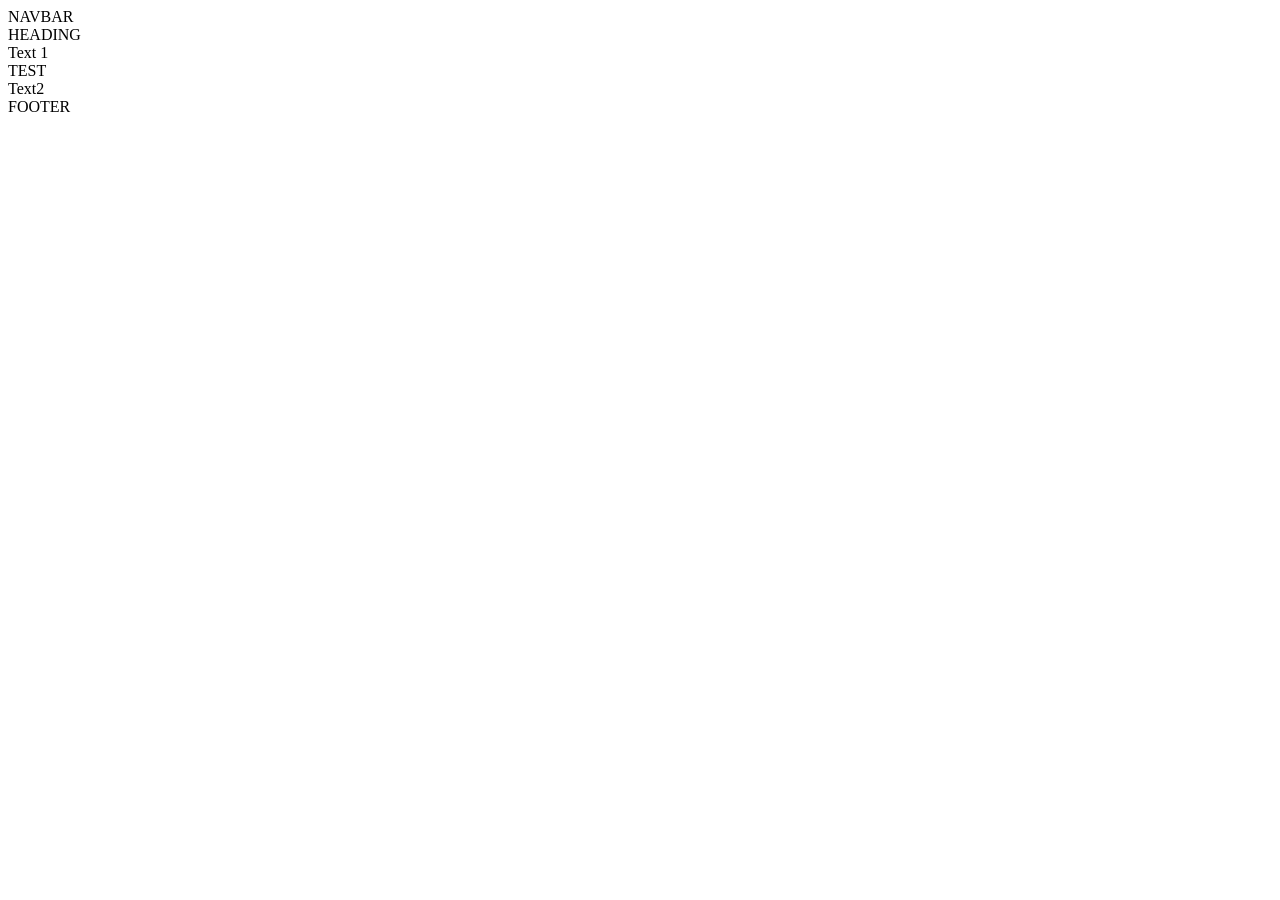
==== index.html @ 04185f2f "Create container" ====
<!DOCTYPE html>
<html lang="en">
<head>
    <meta charset="UTF-8">
    <meta name="viewport" content="width=device-width, initial-scale=1.0">
    <title>Drinking</title>
</head>
<body>
    <div class="container">
        <div class="navbar">NAVBAR</div>
        <div class="heading">HEADING</div>
        <div class="text_1">Text 1</div>
        <div class="test">TEST</div>
        <div class="text_2">Text2</div>
        <div class="footer">FOOTER</div>
    </div>
</body>
</html>
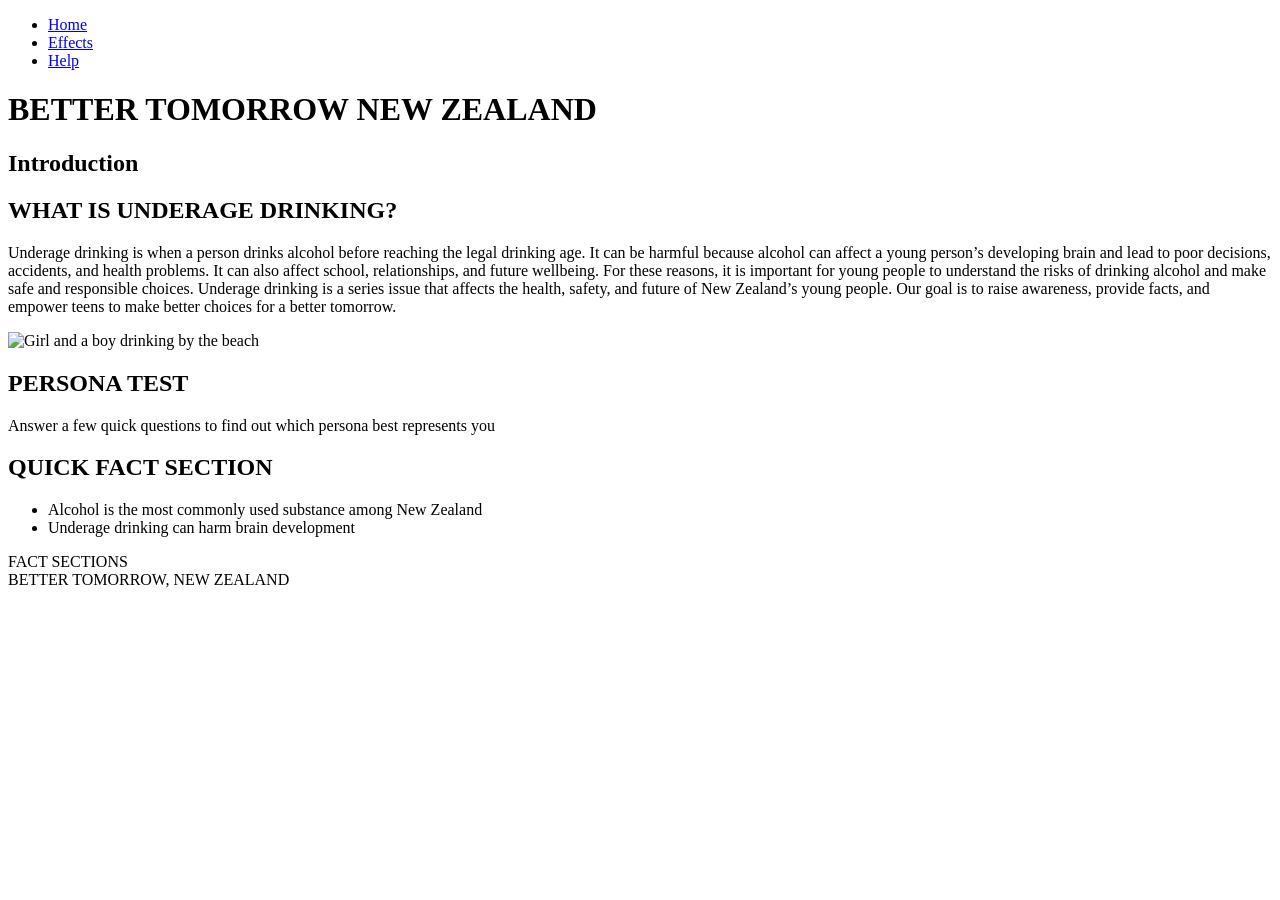
==== commit 02783edf: "remove boarders and edit navbar" ====
--- a/index.html
+++ b/index.html
@@ -4,15 +4,76 @@
     <meta charset="UTF-8">
     <meta name="viewport" content="width=device-width, initial-scale=1.0">
     <title>Drinking</title>
+    <link rel="stylesheet" href="style.css">
 </head>
 <body>
     <div class="container">
-        <div class="navbar">NAVBAR</div>
-        <div class="heading">HEADING</div>
-        <div class="text_1">Text 1</div>
-        <div class="test">TEST</div>
-        <div class="text_2">Text2</div>
-        <div class="footer">FOOTER</div>
+
+        <div class="navbar">
+            <ul>
+                <li><a href="#">Home</a></li>
+                <li><a href="effects.html">Effects</a></li>
+                <li><a href="help.html">Help</a></li>
+            </ul>
+        </div> 
+        
+
+
+
+        <div class="heading">
+            <h1>BETTER TOMORROW NEW ZEALAND</h1>
+            <h2>Introduction</h2>
+        </div>
+
+
+        <div class="text_1">
+            <h2>WHAT IS UNDERAGE DRINKING?</h2>
+           
+        
+            <p>Underage drinking is when a person drinks alcohol before reaching the legal drinking age.
+                 It can be harmful because alcohol can affect a young person’s developing brain and lead to poor decisions, accidents, and health problems.
+                  It can also affect school, relationships, and future wellbeing.
+                  For these reasons, it is important for young people to understand the risks of drinking alcohol and make safe and responsible choices. 
+                Underage drinking is a series issue that affects the health, safety, and future of New Zealand’s young people.
+            Our goal is to raise awareness, provide facts, and empower teens to make better choices for a better tomorrow.
+               </p>
+
+            <img src="images/rashid-khreiss-uxDQRHi4vfo-unsplash.jpg" alt="Girl and a boy drinking by the beach">
+
+        </div> 
+
+
+
+
+        <div class="test">
+           <h2>PERSONA TEST</h2>
+           <p>Answer a few quick questions to find out which persona best represents you</p>
+           
+           
+        </div>
+
+
+
+        <div class="text_2">
+            <h2>QUICK FACT SECTION</h2>
+            <ul>
+                <li>Alcohol is the most commonly used substance among New Zealand</li>
+                <li>Underage drinking can harm brain development </li>
+            </ul>
+        </div>
+                   
+        <div class="text_3">
+            FACT SECTIONS
+        </div>
+
+
+        <div class="footer">
+                   BETTER TOMORROW, NEW ZEALAND 
+
+        </div>
+
+
+
     </div>
 </body>
 </html>
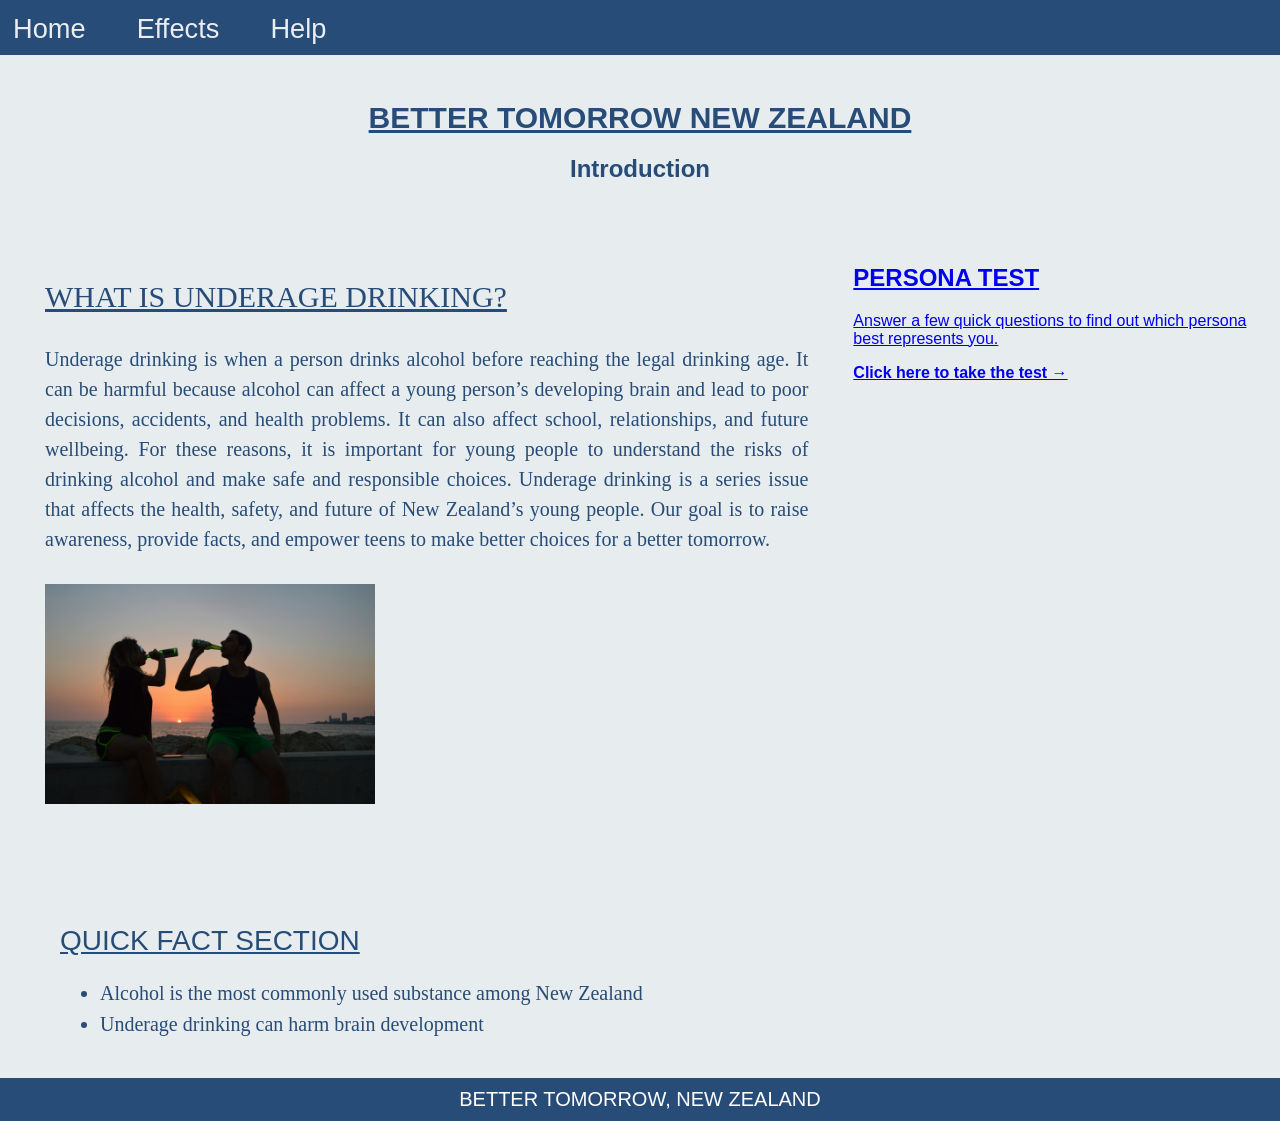
==== commit b5b9f788: "Creating other pages" ====
--- a/index.html
+++ b/index.html
@@ -43,11 +43,15 @@
         </div> 
 
 
+       <div class="persona">
+        <a href="persona.html" class="persona-button">
+            <h2>PERSONA TEST</h2>
+            <p>Answer a few quick questions to find out which persona best represents you.</p>
+            <p><strong>Click here to take the test →</strong></p>
+        </a>
+    </div>
 
 
-        <div class="test">
-           <h2>PERSONA TEST</h2>
-           <p>Answer a few quick questions to find out which persona best represents you</p>
            
            
         </div>
--- a/style.css
+++ b/style.css
@@ -0,0 +1,170 @@
+*{
+    box-sizing: boarder-box;
+}
+
+body{
+    margin: 0;
+    background-color: #E7ECEF;
+    color: #274C77;
+    font-family: Arial, sans-serif;
+}
+
+
+.container {
+    background-color: #E7ECEF;
+    display: grid;
+    min-height: 100vh;
+    grid-template-columns:  2fr 1fr;
+    grid-template-rows: auto auto auto auto;
+    grid-template-areas:
+    "navbar navbar"
+    "heading heading"
+    "text_1 test"
+    "text_2 text_3 "
+    "footer footer";
+    gap: 0;
+    
+}
+
+.navbar{
+    grid-area: navbar;
+    background-color: #274C77;
+    color: white;
+    height: 55px;
+    display: flex;
+    align-items: centre;  
+}
+ 
+.navbar ul {  
+    list-style-type : none;
+    padding: 0;
+    margin: 0;
+    display: flex;
+    gap: 25px;
+    text-align: centre;
+}
+
+.navbar li {
+    display : inline-block;
+    padding: 5%;
+}
+
+.navbar :hover {
+    background-color: #3b628f;
+}
+
+.navbar a {
+    text-decoration: none;
+    color: #eaedf1;
+    font-size: 170%;
+    transition: background-color 0.3;
+}
+
+
+.heading{
+    grid-area: heading;
+    text-align: center;
+   
+    padding: 25px 20px 20px;
+}
+
+.heading h1{
+    margin: 0;
+    color: #274C77;
+    font-size: 30px;
+    text-decoration: underline;
+}
+
+.text_1 {
+    grid-area: text_1;
+    background-color: #e7ecef;
+    padding: 25px 45px;
+    color: #274C77;
+    font-family: georgia, serif;
+    font-size: 20px;
+    line-height: 1.5;
+    margin-top: 5px;
+    text-align: justify;
+}
+
+.text_1 h2 {
+    color: #274C77
+    font-size: 28px;
+    font-weight: normal;
+    text-decoration: underline;
+    margin-top: 0;
+}
+
+.text_1 img {
+    width: 330px;
+    height: 220px;
+    object-fit: cover;
+    margin-top: 10px;
+}
+
+
+
+.test {
+    grid-area: test;
+    background-color: #E7ECEF;
+    border: 1px solid #274C77;
+    border-radius: 30px;
+    margin: 10px 15px 10px 10px;
+    padding: 25px 30px;
+    min-height: 195px;
+}
+
+.test h2{
+    color:#274C77;
+    font-family: Georgia, serif;
+    font-style: italic;
+    text-align: centre;
+    margin-top: 0;
+}
+
+.test p {
+    color: black;
+    font-size: 16px;
+    line-height: 1.4px;
+}
+
+.text_2 {
+    grid-area: text_2;
+    padding: 25px 60px;
+    margin-top: 0;
+}
+
+.text_2 h2 {
+    color: #274C77;
+    font-size: 28px;
+    font-weight: normal;
+    text-decoration: underline;
+    margin-top: 0;
+}
+
+.text_2 li {
+    color: #274C77;
+    font-family: georgia, serif;
+    font-size: 20px;
+    line-height: 1.3;
+    margin-top: 5px;
+}
+
+.text_3 {
+    display: none;
+}
+
+.footer {
+    grid-area:  footer;
+    background-color: #274C77;
+    color: white;
+    text-align: center;
+    font-size: 20px;
+    padding: 10px;
+}
+
+
+img{
+    width: 400px;
+    height: auto;
+}
